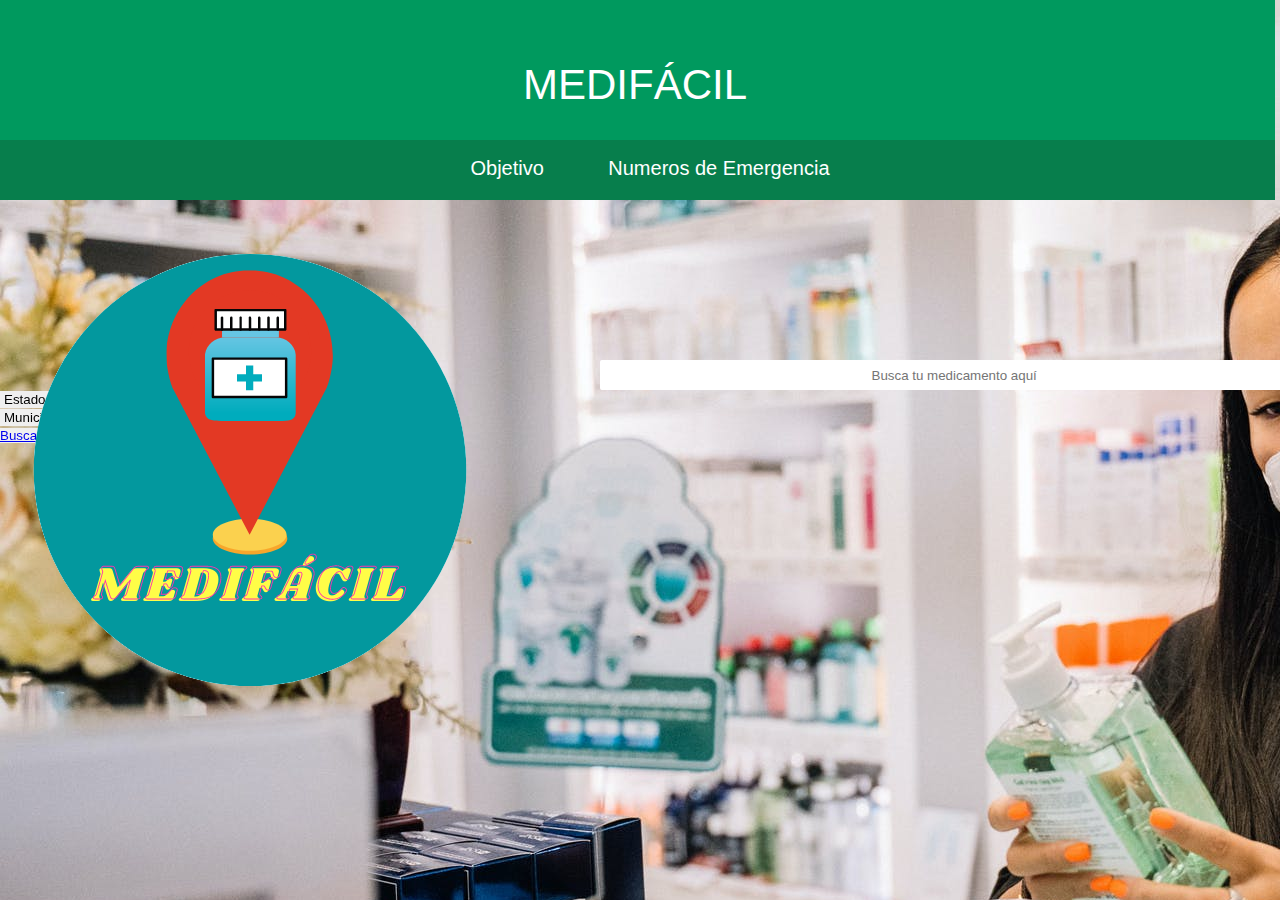
==== index.html @ c0e099c9 "commit medifacil" ====
<!DOCTYPE html>
<html lang="en">
<head>
  <meta charset="UTF-8">
  <meta name="viewport" content="width=device-width, initial-scale=1.0">
  <link rel="stylesheet" href="css/cabecera.css">
  <link rel="stylesheet" href="css/index.css">
  <title>Pagina Inicial</title>
</head>
<body style="background: url(css/img/fondo.jpeg);">
  <header>
    <h1>MEDIFÁCIL</h1>
    <nav>
        <a href="#"><a href="objetivo.html">Objetivo</a></a>
        <a href="#"><a href="num.html">Numeros de Emergencia</a></a>
    </nav>
  </header>

    <div class="form1">
      <form method="post">
          <input align = "center" type="text" placeholder="Busca tu medicamento aquí" name="caja_busqueda" id="caja_busqueda"/>
          <div class="estado">
            <select name="Estado">
              <option value="">Estado </option>
              <?
                while ($fila = $resultado->fetch_array()
                {
                  echo '<option value=</option>';
                }
              ?>
            </select>
          </div>
          <div class="municipios">
            <select name="municipio">
              <option value="">Municipio</option>
              <option value="limit 3">Nanchital</option>
              <option value="limit 6">Coatzacoalcos</option>
              <option value="limit 9">Ixhuatlan</option>
            </select>
          </div>
          <button name="buscar" type="submit"><a href="info.php">Buscar</a></button>
        </form>
    </div>

  <div class="logo">
    <img src="css/img/MEDIFACIL.png"title="Medifacil"/>
  </div>

</body>
---- css/cabecera.css ----
/*cabecera*/
  header{
    width: 100%;
    height: 200px;
    margin-left: -5px;
    background: rgb(0, 153, 94);
    text-align: center;
    position: fixed;
    top: 0;
    overflow: hidden;
    transition: all 0.5 ease;
}

header h1{
    font-size: 42px;
    margin-top: -30px;
    color: white;
    line-height: 230px;
    font-weight: 300;
    transition: all 0.3s ease;
}

header h1 i{
    font-weight: bold;
    text-transform: uppercase;
}

header nav{
    position: absolute;
    bottom: 0;
    height: 60px;
    line-height: 60px;
    width: 100%;
    background: rgb(7, 126, 76);

}

header nav a{
    color: white;
    font-display: inline-block;
    padding: 10px 15px;
    line-height: 1;
    text-decoration: none;
    border-radius: 5px;
    font-size: 20px;
}

header nav a:hover{
    background: black;
}
---- css/index.css ----
*{
    margin: 0;
    padding: 0;
    border: 0;
    vertical-align: baseline;
    box-sizing: border-box; 
    }

    body {
        font-family: Arial, Helvetica, sans-serif;
        background: cadetblue;
        padding-top: 70px;
        transition: padding-top 0.5s ease;

    }

  

    /*cuerpo de la pagina*/

    .form1{
        position:absolute;
        border-radius: 10px;
        outline: none;
        border: 0;
        font-family: Arial, Helvetica, sans-serif;
        border: 1px;
    }
    .form1 input{
        width: 90%;
        height: 30px;
        border-radius: 2px;
        text-align: center;
        align-items: center;
        margin-top: 290px;
        margin-left: 600px;
        padding: 5px;
        border: 0;
    }
    div municipio{
        width: 10%;
        height: 30px;
        border-radius: 2px;
        text-align: center;
        align-items: center;
        margin-top: 100px;
        margin-left: 500px;
        padding: 0px;
        border: 0;  
    } 


    .logo {
        width: 100px;
        height: 100px;
        margin-top: 150px;
        position: absolute;
    }
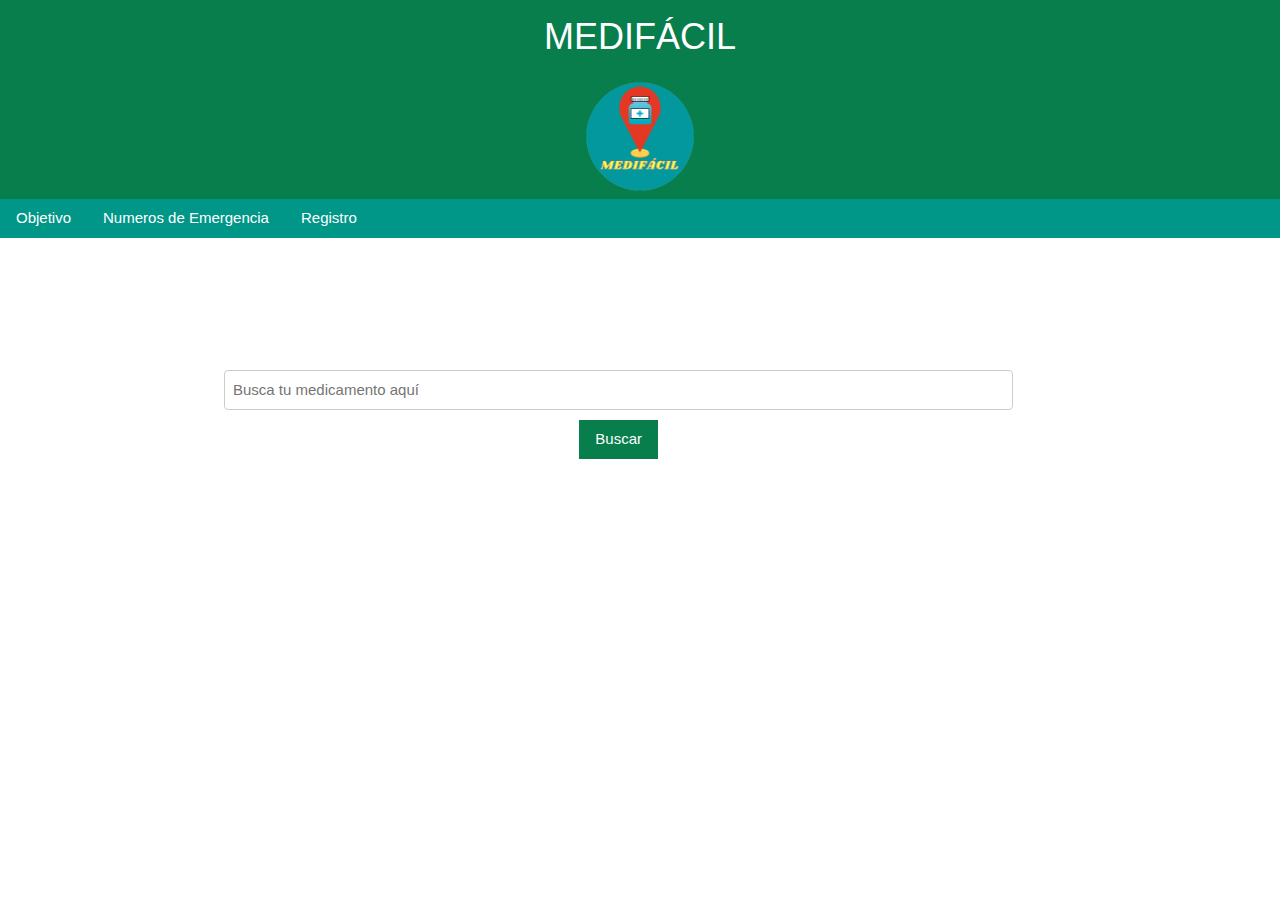
==== commit b9c90a6f: "app" ====
--- a/index.html
+++ b/index.html
@@ -1,49 +1,41 @@
+
 <!DOCTYPE html>
-<html lang="en">
+<html lang="es">
 <head>
   <meta charset="UTF-8">
   <meta name="viewport" content="width=device-width, initial-scale=1.0">
-  <link rel="stylesheet" href="css/cabecera.css">
+  <link rel="stylesheet" href="css/w3c.css">
   <link rel="stylesheet" href="css/index.css">
+  <script src="js/jquery-3.4.1.min.js"></script>
+  <script src="js/main.js"></script>
   <title>Pagina Inicial</title>
 </head>
-<body style="background: url(css/img/fondo.jpeg);">
-  <header>
-    <h1>MEDIFÁCIL</h1>
-    <nav>
-        <a href="#"><a href="objetivo.html">Objetivo</a></a>
-        <a href="#"><a href="num.html">Numeros de Emergencia</a></a>
-    </nav>
-  </header>
+<body class="w3-sand">
+  <div class="w3-row">
+    <div class="w3-container w3-teal w3-center">
+      <h1>MEDIFÁCIL</h1>
+      <img src="img/MEDIFACIL.png" title="Medifacil" style="max-width:10%;"/>
+    </div>
+  </div>
+  <div class="w3-row w3-bar w3-light-green">
+    <a href="objetivo.html" class="w3-bar-item w3-button w3-mobile">Objetivo</a>
+    <a href="num.html" class="w3-bar-item w3-button w3-mobile">Numeros de Emergencia</a>
+    <a href="register/form.php" class="w3-bar-item w3-button w3-mobile">Registro</a>
+  </div>
 
-    <div class="form1">
-      <form method="post">
-          <input align = "center" type="text" placeholder="Busca tu medicamento aquí" name="caja_busqueda" id="caja_busqueda"/>
-          <div class="estado">
-            <select name="Estado">
-              <option value="">Estado </option>
-              <?
-                while ($fila = $resultado->fetch_array()
-                {
-                  echo '<option value=</option>';
-                }
-              ?>
-            </select>
-          </div>
-          <div class="municipios">
-            <select name="municipio">
-              <option value="">Municipio</option>
-              <option value="limit 3">Nanchital</option>
-              <option value="limit 6">Coatzacoalcos</option>
-              <option value="limit 9">Ixhuatlan</option>
-            </select>
-          </div>
-          <button name="buscar" type="submit"><a href="info.php">Buscar</a></button>
+  
+    <!-- <div class="logo">
+      <div class="w3-third w3-container">
+        <img src="img/MEDIFACIL.png" title="Medifacil" style="max-width:85%;"/>
+      </div>
+    </div> -->
+    <div class="w3-twothird w3-container w3-center" style="margin-top:15%; margin-left: 15%; margin-bottom: 30px;">
+      <form class="w3-container" method="post">
+          <input class="w3-input w3-border w3-round-medium" type="text" placeholder="Busca tu medicamento aquí" name="caja_busqueda" id="caja_busqueda"/>
+          <button class="w3-button w3-teal" style="margin-top: 10px;" name="buscar" type="button" onclick="buscarDatos()">Buscar</button>
         </form>
     </div>
 
-  <div class="logo">
-    <img src="css/img/MEDIFACIL.png"title="Medifacil"/>
-  </div>
+<div class="w3-row-padding" id="resultadoShow"></div>
 
-</body>+</body>
--- a/css/w3c.css
+++ b/css/w3c.css
@@ -0,0 +1,235 @@
+/* W3.CSS 4.15 December 2020 by Jan Egil and Borge Refsnes */
+html{box-sizing:border-box}*,*:before,*:after{box-sizing:inherit}
+/* Extract from normalize.css by Nicolas Gallagher and Jonathan Neal git.io/normalize */
+html{-ms-text-size-adjust:100%;-webkit-text-size-adjust:100%}body{margin:0}
+article,aside,details,figcaption,figure,footer,header,main,menu,nav,section{display:block}summary{display:list-item}
+audio,canvas,progress,video{display:inline-block}progress{vertical-align:baseline}
+audio:not([controls]){display:none;height:0}[hidden],template{display:none}
+a{background-color:transparent}a:active,a:hover{outline-width:0}
+abbr[title]{border-bottom:none;text-decoration:underline;text-decoration:underline dotted}
+b,strong{font-weight:bolder}dfn{font-style:italic}mark{background:#ff0;color:#000}
+small{font-size:80%}sub,sup{font-size:75%;line-height:0;position:relative;vertical-align:baseline}
+sub{bottom:-0.25em}sup{top:-0.5em}figure{margin:1em 40px}img{border-style:none}
+code,kbd,pre,samp{font-family:monospace,monospace;font-size:1em}hr{box-sizing:content-box;height:0;overflow:visible}
+button,input,select,textarea,optgroup{font:inherit;margin:0}optgroup{font-weight:bold}
+button,input{overflow:visible}button,select{text-transform:none}
+button,[type=button],[type=reset],[type=submit]{-webkit-appearance:button}
+button::-moz-focus-inner,[type=button]::-moz-focus-inner,[type=reset]::-moz-focus-inner,[type=submit]::-moz-focus-inner{border-style:none;padding:0}
+button:-moz-focusring,[type=button]:-moz-focusring,[type=reset]:-moz-focusring,[type=submit]:-moz-focusring{outline:1px dotted ButtonText}
+fieldset{border:1px solid #c0c0c0;margin:0 2px;padding:.35em .625em .75em}
+legend{color:inherit;display:table;max-width:100%;padding:0;white-space:normal}textarea{overflow:auto}
+[type=checkbox],[type=radio]{padding:0}
+[type=number]::-webkit-inner-spin-button,[type=number]::-webkit-outer-spin-button{height:auto}
+[type=search]{-webkit-appearance:textfield;outline-offset:-2px}
+[type=search]::-webkit-search-decoration{-webkit-appearance:none}
+::-webkit-file-upload-button{-webkit-appearance:button;font:inherit}
+/* End extract */
+html,body{font-family:Verdana,sans-serif;font-size:15px;line-height:1.5}html{overflow-x:hidden}
+h1{font-size:36px}h2{font-size:30px}h3{font-size:24px}h4{font-size:20px}h5{font-size:18px}h6{font-size:16px}
+.w3-serif{font-family:serif}.w3-sans-serif{font-family:sans-serif}.w3-cursive{font-family:cursive}.w3-monospace{font-family:monospace}
+h1,h2,h3,h4,h5,h6{font-family:"Segoe UI",Arial,sans-serif;font-weight:400;margin:10px 0}.w3-wide{letter-spacing:4px}
+hr{border:0;border-top:1px solid #eee;margin:20px 0}
+.w3-image{max-width:100%;height:auto}img{vertical-align:middle}a{color:inherit}
+.w3-table,.w3-table-all{border-collapse:collapse;border-spacing:0;width:100%;display:table}.w3-table-all{border:1px solid #ccc}
+.w3-bordered tr,.w3-table-all tr{border-bottom:1px solid #ddd}.w3-striped tbody tr:nth-child(even){background-color:#f1f1f1}
+.w3-table-all tr:nth-child(odd){background-color:#fff}.w3-table-all tr:nth-child(even){background-color:#f1f1f1}
+.w3-hoverable tbody tr:hover,.w3-ul.w3-hoverable li:hover{background-color:#ccc}.w3-centered tr th,.w3-centered tr td{text-align:center}
+.w3-table td,.w3-table th,.w3-table-all td,.w3-table-all th{padding:8px 8px;display:table-cell;text-align:left;vertical-align:top}
+.w3-table th:first-child,.w3-table td:first-child,.w3-table-all th:first-child,.w3-table-all td:first-child{padding-left:16px}
+.w3-btn,.w3-button{border:none;display:inline-block;padding:8px 16px;vertical-align:middle;overflow:hidden;text-decoration:none;color:inherit;background-color:inherit;text-align:center;cursor:pointer;white-space:nowrap}
+.w3-btn:hover{box-shadow:0 8px 16px 0 rgba(0,0,0,0.2),0 6px 20px 0 rgba(0,0,0,0.19)}
+.w3-btn,.w3-button{-webkit-touch-callout:none;-webkit-user-select:none;-khtml-user-select:none;-moz-user-select:none;-ms-user-select:none;user-select:none}
+.w3-disabled,.w3-btn:disabled,.w3-button:disabled{cursor:not-allowed;opacity:0.3}.w3-disabled *,:disabled *{pointer-events:none}
+.w3-btn.w3-disabled:hover,.w3-btn:disabled:hover{box-shadow:none}
+.w3-badge,.w3-tag{background-color:#000;color:#fff;display:inline-block;padding-left:8px;padding-right:8px;text-align:center}.w3-badge{border-radius:50%}
+.w3-ul{list-style-type:none;padding:0;margin:0}.w3-ul li{padding:8px 16px;border-bottom:1px solid #ddd}.w3-ul li:last-child{border-bottom:none}
+.w3-tooltip,.w3-display-container{position:relative}.w3-tooltip .w3-text{display:none}.w3-tooltip:hover .w3-text{display:inline-block}
+.w3-ripple:active{opacity:0.5}.w3-ripple{transition:opacity 0s}
+.w3-input{padding:8px;display:block;border:8;border-bottom:1px solid #ccc;width:100%}
+.w3-select{padding:9px 0;width:100%;border:none;border-bottom:1px solid #ccc}
+.w3-dropdown-click,.w3-dropdown-hover{position:relative;display:inline-block;cursor:pointer}
+.w3-dropdown-hover:hover .w3-dropdown-content{display:block}
+.w3-dropdown-hover:first-child,.w3-dropdown-click:hover{background-color:#ccc;color:#000}
+.w3-dropdown-hover:hover > .w3-button:first-child,.w3-dropdown-click:hover > .w3-button:first-child{background-color:#ccc;color:#000}
+.w3-dropdown-content{cursor:auto;color:#000;background-color:#fff;display:none;position:absolute;min-width:160px;margin:0;padding:0;z-index:1}
+.w3-check,.w3-radio{width:24px;height:24px;position:relative;top:6px}
+.w3-sidebar{height:100%;width:200px;background-color:#fff;position:fixed!important;z-index:1;overflow:auto}
+.w3-bar-block .w3-dropdown-hover,.w3-bar-block .w3-dropdown-click{width:100%}
+.w3-bar-block .w3-dropdown-hover .w3-dropdown-content,.w3-bar-block .w3-dropdown-click .w3-dropdown-content{min-width:100%}
+.w3-bar-block .w3-dropdown-hover .w3-button,.w3-bar-block .w3-dropdown-click .w3-button{width:100%;text-align:left;padding:8px 16px}
+.w3-main,#main{transition:margin-left .4s}
+.w3-modal{z-index:3;display:none;padding-top:100px;position:fixed;left:0;top:0;width:100%;height:100%;overflow:auto;background-color:rgb(0,0,0);background-color:rgba(0,0,0,0.4)}
+.w3-modal-content{margin:auto;background-color:#fff;position:relative;padding:0;outline:0;width:600px}
+.w3-bar{width:100%;overflow:hidden}.w3-center .w3-bar{display:inline-block;width:auto}
+.w3-bar .w3-bar-item{padding:8px 16px;float:left;width:auto;border:none;display:block;outline:0}
+.w3-bar .w3-dropdown-hover,.w3-bar .w3-dropdown-click{position:static;float:left}
+.w3-bar .w3-button{white-space:normal}
+.w3-bar-block .w3-bar-item{width:100%;display:block;padding:8px 16px;text-align:left;border:none;white-space:normal;float:none;outline:0}
+.w3-bar-block.w3-center .w3-bar-item{text-align:center}.w3-block{display:block;width:100%}
+.w3-responsive{display:block;overflow-x:auto}
+.w3-container:after,.w3-container:before,.w3-panel:after,.w3-panel:before,.w3-row:after,.w3-row:before,.w3-row-padding:after,.w3-row-padding:before,
+.w3-cell-row:before,.w3-cell-row:after,.w3-clear:after,.w3-clear:before,.w3-bar:before,.w3-bar:after{content:"";display:table;clear:both}
+.w3-col,.w3-half,.w3-third,.w3-twothird,.w3-threequarter,.w3-quarter{float:left;width:100%}
+.w3-col.s1{width:8.33333%}.w3-col.s2{width:16.66666%}.w3-col.s3{width:24.99999%}.w3-col.s4{width:33.33333%}
+.w3-col.s5{width:41.66666%}.w3-col.s6{width:49.99999%}.w3-col.s7{width:58.33333%}.w3-col.s8{width:66.66666%}
+.w3-col.s9{width:74.99999%}.w3-col.s10{width:83.33333%}.w3-col.s11{width:91.66666%}.w3-col.s12{width:99.99999%}
+@media (min-width:601px){.w3-col.m1{width:8.33333%}.w3-col.m2{width:16.66666%}.w3-col.m3,.w3-quarter{width:24.99999%}.w3-col.m4,.w3-third{width:33.33333%}
+.w3-col.m5{width:41.66666%}.w3-col.m6,.w3-half{width:49.99999%}.w3-col.m7{width:58.33333%}.w3-col.m8,.w3-twothird{width:66.66666%}
+.w3-col.m9,.w3-threequarter{width:74.99999%}.w3-col.m10{width:83.33333%}.w3-col.m11{width:91.66666%}.w3-col.m12{width:99.99999%}}
+@media (min-width:993px){.w3-col.l1{width:8.33333%}.w3-col.l2{width:16.66666%}.w3-col.l3{width:24.99999%}.w3-col.l4{width:33.33333%}
+.w3-col.l5{width:41.66666%}.w3-col.l6{width:49.99999%}.w3-col.l7{width:58.33333%}.w3-col.l8{width:66.66666%}
+.w3-col.l9{width:74.99999%}.w3-col.l10{width:83.33333%}.w3-col.l11{width:91.66666%}.w3-col.l12{width:99.99999%}}
+.w3-rest{overflow:hidden}.w3-stretch{margin-left:-16px;margin-right:-16px}
+.w3-content,.w3-auto{margin-left:auto;margin-right:auto}.w3-content{max-width:980px}.w3-auto{max-width:1140px}
+.w3-cell-row{display:table;width:100%}.w3-cell{display:table-cell}
+.w3-cell-top{vertical-align:top}.w3-cell-middle{vertical-align:middle}.w3-cell-bottom{vertical-align:bottom}
+.w3-hide{display:none!important}.w3-show-block,.w3-show{display:block!important}.w3-show-inline-block{display:inline-block!important}
+@media (max-width:1205px){.w3-auto{max-width:95%}}
+@media (max-width:600px){.w3-modal-content{margin:0 10px;width:auto!important}.w3-modal{padding-top:30px}
+.w3-dropdown-hover.w3-mobile .w3-dropdown-content,.w3-dropdown-click.w3-mobile .w3-dropdown-content{position:relative}
+.w3-hide-small{display:none!important}.w3-mobile{display:block;width:100%!important}.w3-bar-item.w3-mobile,.w3-dropdown-hover.w3-mobile,.w3-dropdown-click.w3-mobile{text-align:center}
+.w3-dropdown-hover.w3-mobile,.w3-dropdown-hover.w3-mobile .w3-btn,.w3-dropdown-hover.w3-mobile .w3-button,.w3-dropdown-click.w3-mobile,.w3-dropdown-click.w3-mobile .w3-btn,.w3-dropdown-click.w3-mobile .w3-button{width:100%}}
+@media (max-width:768px){.w3-modal-content{width:500px}.w3-modal{padding-top:50px}}
+@media (min-width:993px){.w3-modal-content{width:900px}.w3-hide-large{display:none!important}.w3-sidebar.w3-collapse{display:block!important}}
+@media (max-width:992px) and (min-width:601px){.w3-hide-medium{display:none!important}}
+@media (max-width:992px){.w3-sidebar.w3-collapse{display:none}.w3-main{margin-left:0!important;margin-right:0!important}.w3-auto{max-width:100%}}
+.w3-top,.w3-bottom{position:fixed;width:100%;z-index:1}.w3-top{top:0}.w3-bottom{bottom:0}
+.w3-overlay{position:fixed;display:none;width:100%;height:100%;top:0;left:0;right:0;bottom:0;background-color:rgba(0,0,0,0.5);z-index:2}
+.w3-display-topleft{position:absolute;left:0;top:0}.w3-display-topright{position:absolute;right:0;top:0}
+.w3-display-bottomleft{position:absolute;left:0;bottom:0}.w3-display-bottomright{position:absolute;right:0;bottom:0}
+.w3-display-middle{position:absolute;top:50%;left:50%;transform:translate(-50%,-50%);-ms-transform:translate(-50%,-50%)}
+.w3-display-left{position:absolute;top:50%;left:0%;transform:translate(0%,-50%);-ms-transform:translate(-0%,-50%)}
+.w3-display-right{position:absolute;top:50%;right:0%;transform:translate(0%,-50%);-ms-transform:translate(0%,-50%)}
+.w3-display-topmiddle{position:absolute;left:50%;top:0;transform:translate(-50%,0%);-ms-transform:translate(-50%,0%)}
+.w3-display-bottommiddle{position:absolute;left:50%;bottom:0;transform:translate(-50%,0%);-ms-transform:translate(-50%,0%)}
+.w3-display-container:hover .w3-display-hover{display:block}.w3-display-container:hover span.w3-display-hover{display:inline-block}.w3-display-hover{display:none}
+.w3-display-position{position:absolute}
+.w3-circle{border-radius:50%}
+.w3-round-small{border-radius:2px}.w3-round,.w3-round-medium{border-radius:4px}.w3-round-large{border-radius:8px}.w3-round-xlarge{border-radius:16px}.w3-round-xxlarge{border-radius:32px}
+.w3-row-padding,.w3-row-padding>.w3-half,.w3-row-padding>.w3-third,.w3-row-padding>.w3-twothird,.w3-row-padding>.w3-threequarter,.w3-row-padding>.w3-quarter,.w3-row-padding>.w3-col{padding:0 8px}
+.w3-container,.w3-panel{padding:0.01em 16px}.w3-panel{margin-top:16px;margin-bottom:16px}
+.w3-code,.w3-codespan{font-family:Consolas,"courier new";font-size:16px}
+.w3-code{width:auto;background-color:#fff;padding:8px 12px;border-left:4px solid #4CAF50;word-wrap:break-word}
+.w3-codespan{color:crimson;background-color:#f1f1f1;padding-left:4px;padding-right:4px;font-size:110%}
+.w3-card,.w3-card-2{box-shadow:0 2px 5px 0 rgba(0,0,0,0.16),0 2px 10px 0 rgba(0,0,0,0.12)}
+.w3-card-4,.w3-hover-shadow:hover{box-shadow:0 4px 10px 0 rgba(0,0,0,0.2),0 4px 20px 0 rgba(0,0,0,0.19)}
+.w3-spin{animation:w3-spin 2s infinite linear}@keyframes w3-spin{0%{transform:rotate(0deg)}100%{transform:rotate(359deg)}}
+.w3-animate-fading{animation:fading 10s infinite}@keyframes fading{0%{opacity:0}50%{opacity:1}100%{opacity:0}}
+.w3-animate-opacity{animation:opac 0.8s}@keyframes opac{from{opacity:0} to{opacity:1}}
+.w3-animate-top{position:relative;animation:animatetop 0.4s}@keyframes animatetop{from{top:-300px;opacity:0} to{top:0;opacity:1}}
+.w3-animate-left{position:relative;animation:animateleft 0.4s}@keyframes animateleft{from{left:-300px;opacity:0} to{left:0;opacity:1}}
+.w3-animate-right{position:relative;animation:animateright 0.4s}@keyframes animateright{from{right:-300px;opacity:0} to{right:0;opacity:1}}
+.w3-animate-bottom{position:relative;animation:animatebottom 0.4s}@keyframes animatebottom{from{bottom:-300px;opacity:0} to{bottom:0;opacity:1}}
+.w3-animate-zoom {animation:animatezoom 0.6s}@keyframes animatezoom{from{transform:scale(0)} to{transform:scale(1)}}
+.w3-animate-input{transition:width 0.4s ease-in-out}.w3-animate-input:focus{width:100%!important}
+.w3-opacity,.w3-hover-opacity:hover{opacity:0.60}.w3-opacity-off,.w3-hover-opacity-off:hover{opacity:1}
+.w3-opacity-max{opacity:0.25}.w3-opacity-min{opacity:0.75}
+.w3-greyscale-max,.w3-grayscale-max,.w3-hover-greyscale:hover,.w3-hover-grayscale:hover{filter:grayscale(100%)}
+.w3-greyscale,.w3-grayscale{filter:grayscale(75%)}.w3-greyscale-min,.w3-grayscale-min{filter:grayscale(50%)}
+.w3-sepia{filter:sepia(75%)}.w3-sepia-max,.w3-hover-sepia:hover{filter:sepia(100%)}.w3-sepia-min{filter:sepia(50%)}
+.w3-tiny{font-size:10px!important}.w3-small{font-size:12px!important}.w3-medium{font-size:15px!important}.w3-large{font-size:18px!important}
+.w3-xlarge{font-size:24px!important}.w3-xxlarge{font-size:36px!important}.w3-xxxlarge{font-size:48px!important}.w3-jumbo{font-size:64px!important}
+.w3-left-align{text-align:left!important}.w3-right-align{text-align:right!important}.w3-justify{text-align:justify!important}.w3-center{text-align:center!important}
+.w3-border-0{border:0!important}.w3-border{border:1px solid #ccc!important}
+.w3-border-top{border-top:1px solid #ccc!important}.w3-border-bottom{border-bottom:1px solid #ccc!important}
+.w3-border-left{border-left:1px solid #ccc!important}.w3-border-right{border-right:1px solid #ccc!important}
+.w3-topbar{border-top:6px solid #ccc!important}.w3-bottombar{border-bottom:6px solid #ccc!important}
+.w3-leftbar{border-left:6px solid #ccc!important}.w3-rightbar{border-right:6px solid #ccc!important}
+.w3-section,.w3-code{margin-top:16px!important;margin-bottom:16px!important}
+.w3-margin{margin:16px!important}.w3-margin-top{margin-top:16px!important}.w3-margin-bottom{margin-bottom:16px!important}
+.w3-margin-left{margin-left:16px!important}.w3-margin-right{margin-right:16px!important}
+.w3-padding-small{padding:4px 8px!important}.w3-padding{padding:8px 16px!important}.w3-padding-large{padding:12px 24px!important}
+.w3-padding-16{padding-top:16px!important;padding-bottom:16px!important}.w3-padding-24{padding-top:24px!important;padding-bottom:24px!important}
+.w3-padding-32{padding-top:32px!important;padding-bottom:32px!important}.w3-padding-48{padding-top:48px!important;padding-bottom:48px!important}
+.w3-padding-64{padding-top:64px!important;padding-bottom:64px!important}
+.w3-padding-top-64{padding-top:64px!important}.w3-padding-top-48{padding-top:48px!important}
+.w3-padding-top-32{padding-top:32px!important}.w3-padding-top-24{padding-top:24px!important}
+.w3-left{float:left!important}.w3-right{float:right!important}
+.w3-button:hover{color:#000!important;background-color:#F2CA50!important}
+.w3-transparent,.w3-hover-none:hover{background-color:transparent!important}
+.w3-hover-none:hover{box-shadow:none!important}
+/* Colors */
+.w3-amber,.w3-hover-amber:hover{color:#000!important;background-color:#ffc107!important}
+.w3-aqua,.w3-hover-aqua:hover{color:#000!important;background-color:#00ffff!important}
+.w3-blue,.w3-hover-blue:hover{color:#fff!important;background-color:#2196F3!important}
+.w3-light-blue,.w3-hover-light-blue:hover{color:#000!important;background-color:#87CEEB!important}
+.w3-brown,.w3-hover-brown:hover{color:#fff!important;background-color:#795548!important}
+.w3-cyan,.w3-hover-cyan:hover{color:#000!important;background-color:#00bcd4!important}
+.w3-blue-grey,.w3-hover-blue-grey:hover,.w3-blue-gray,.w3-hover-blue-gray:hover{color:#fff!important;background-color:#607d8b!important}
+.w3-green,.w3-hover-green:hover{color:#fff!important;background-color:#4CAF50!important}
+.w3-light-green,.w3-hover-light-green:hover{color:#fff!important;background-color:#009688!important;}
+.w3-indigo,.w3-hover-indigo:hover{color:#fff!important;background-color:#3f51b5!important}
+.w3-khaki,.w3-hover-khaki:hover{color:#000!important;background-color:#f0e68c!important}
+.w3-lime,.w3-hover-lime:hover{color:#000!important;background-color:#cddc39!important}
+.w3-orange,.w3-hover-orange:hover{color:#000!important;background-color:#ff9800!important}
+.w3-deep-orange,.w3-hover-deep-orange:hover{color:#fff!important;background-color:#ff5722!important}
+.w3-pink,.w3-hover-pink:hover{color:#fff!important;background-color:#e91e63!important}
+.w3-purple,.w3-hover-purple:hover{color:#fff!important;background-color:#9c27b0!important}
+.w3-deep-purple,.w3-hover-deep-purple:hover{color:#fff!important;background-color:#673ab7!important}
+.w3-red,.w3-hover-red:hover{color:#fff!important;background-color:#f44336!important}
+.w3-sand,.w3-hover-sand:hover{color:#000!important;background-color:#fff!important}
+.w3-teal,.w3-hover-teal:hover{color:#fff!important;background-color:#077e4c!important}
+.w3-yellow,.w3-hover-yellow:hover{color:#000!important;background-color:#ffeb3b!important}
+.w3-white,.w3-hover-white:hover{color:#000!important;background-color:#fff!important}
+.w3-black,.w3-hover-black:hover{color:#fff!important;background-color:#000!important}
+.w3-grey,.w3-hover-grey:hover,.w3-gray,.w3-hover-gray:hover{color:#000!important;background-color:#9e9e9e!important}
+.w3-light-grey,.w3-hover-light-grey:hover,.w3-light-gray,.w3-hover-light-gray:hover{color:#000!important;background-color:#f1f1f1!important}
+.w3-dark-grey,.w3-hover-dark-grey:hover,.w3-dark-gray,.w3-hover-dark-gray:hover{color:#fff!important;background-color:#616161!important}
+.w3-pale-red,.w3-hover-pale-red:hover{color:#000!important;background-color:#ffdddd!important}
+.w3-pale-green,.w3-hover-pale-green:hover{color:#000!important;background-color:#ddffdd!important}
+.w3-pale-yellow,.w3-hover-pale-yellow:hover{color:#000!important;background-color:#ffffcc!important}
+.w3-pale-blue,.w3-hover-pale-blue:hover{color:#000!important;background-color:#ddffff!important}
+.w3-text-amber,.w3-hover-text-amber:hover{color:#ffc107!important}
+.w3-text-aqua,.w3-hover-text-aqua:hover{color:#00ffff!important}
+.w3-text-blue,.w3-hover-text-blue:hover{color:#2196F3!important}
+.w3-text-light-blue,.w3-hover-text-light-blue:hover{color:#87CEEB!important}
+.w3-text-brown,.w3-hover-text-brown:hover{color:#795548!important}
+.w3-text-cyan,.w3-hover-text-cyan:hover{color:#00bcd4!important}
+.w3-text-blue-grey,.w3-hover-text-blue-grey:hover,.w3-text-blue-gray,.w3-hover-text-blue-gray:hover{color:#607d8b!important}
+.w3-text-green,.w3-hover-text-green:hover{color:#4CAF50!important}
+.w3-text-light-green,.w3-hover-text-light-green:hover{color:#8bc34a!important}
+.w3-text-indigo,.w3-hover-text-indigo:hover{color:#3f51b5!important}
+.w3-text-khaki,.w3-hover-text-khaki:hover{color:#b4aa50!important}
+.w3-text-lime,.w3-hover-text-lime:hover{color:#cddc39!important}
+.w3-text-orange,.w3-hover-text-orange:hover{color:#ff9800!important}
+.w3-text-deep-orange,.w3-hover-text-deep-orange:hover{color:#ff5722!important}
+.w3-text-pink,.w3-hover-text-pink:hover{color:#e91e63!important}
+.w3-text-purple,.w3-hover-text-purple:hover{color:#9c27b0!important}
+.w3-text-deep-purple,.w3-hover-text-deep-purple:hover{color:#673ab7!important}
+.w3-text-red,.w3-hover-text-red:hover{color:#f44336!important}
+.w3-text-sand,.w3-hover-text-sand:hover{color:#fdf5e6!important}
+.w3-text-teal,.w3-hover-text-teal:hover{color:#009688!important}
+.w3-text-yellow,.w3-hover-text-yellow:hover{color:#d2be0e!important}
+.w3-text-white,.w3-hover-text-white:hover{color:#fff!important}
+.w3-text-black,.w3-hover-text-black:hover{color:#000!important}
+.w3-text-grey,.w3-hover-text-grey:hover,.w3-text-gray,.w3-hover-text-gray:hover{color:#757575!important}
+.w3-text-light-grey,.w3-hover-text-light-grey:hover,.w3-text-light-gray,.w3-hover-text-light-gray:hover{color:#f1f1f1!important}
+.w3-text-dark-grey,.w3-hover-text-dark-grey:hover,.w3-text-dark-gray,.w3-hover-text-dark-gray:hover{color:#3a3a3a!important}
+.w3-border-amber,.w3-hover-border-amber:hover{border-color:#ffc107!important}
+.w3-border-aqua,.w3-hover-border-aqua:hover{border-color:#00ffff!important}
+.w3-border-blue,.w3-hover-border-blue:hover{border-color:#2196F3!important}
+.w3-border-light-blue,.w3-hover-border-light-blue:hover{border-color:#87CEEB!important}
+.w3-border-brown,.w3-hover-border-brown:hover{border-color:#795548!important}
+.w3-border-cyan,.w3-hover-border-cyan:hover{border-color:#00bcd4!important}
+.w3-border-blue-grey,.w3-hover-border-blue-grey:hover,.w3-border-blue-gray,.w3-hover-border-blue-gray:hover{border-color:#607d8b!important}
+.w3-border-green,.w3-hover-border-green:hover{border-color:#4CAF50!important}
+.w3-border-light-green,.w3-hover-border-light-green:hover{border-color:#8bc34a!important}
+.w3-border-indigo,.w3-hover-border-indigo:hover{border-color:#3f51b5!important}
+.w3-border-khaki,.w3-hover-border-khaki:hover{border-color:#f0e68c!important}
+.w3-border-lime,.w3-hover-border-lime:hover{border-color:#cddc39!important}
+.w3-border-orange,.w3-hover-border-orange:hover{border-color:#ff9800!important}
+.w3-border-deep-orange,.w3-hover-border-deep-orange:hover{border-color:#ff5722!important}
+.w3-border-pink,.w3-hover-border-pink:hover{border-color:#e91e63!important}
+.w3-border-purple,.w3-hover-border-purple:hover{border-color:#9c27b0!important}
+.w3-border-deep-purple,.w3-hover-border-deep-purple:hover{border-color:#673ab7!important}
+.w3-border-red,.w3-hover-border-red:hover{border-color:#f44336!important}
+.w3-border-sand,.w3-hover-border-sand:hover{border-color:#fdf5e6!important}
+.w3-border-teal,.w3-hover-border-teal:hover{border-color:#009688!important}
+.w3-border-yellow,.w3-hover-border-yellow:hover{border-color:#ffeb3b!important}
+.w3-border-white,.w3-hover-border-white:hover{border-color:#fff!important}
+.w3-border-black,.w3-hover-border-black:hover{border-color:#000!important}
+.w3-border-grey,.w3-hover-border-grey:hover,.w3-border-gray,.w3-hover-border-gray:hover{border-color:#9e9e9e!important}
+.w3-border-light-grey,.w3-hover-border-light-grey:hover,.w3-border-light-gray,.w3-hover-border-light-gray:hover{border-color:#f1f1f1!important}
+.w3-border-dark-grey,.w3-hover-border-dark-grey:hover,.w3-border-dark-gray,.w3-hover-border-dark-gray:hover{border-color:#616161!important}
+.w3-border-pale-red,.w3-hover-border-pale-red:hover{border-color:#ffe7e7!important}.w3-border-pale-green,.w3-hover-border-pale-green:hover{border-color:#e7ffe7!important}
+.w3-border-pale-yellow,.w3-hover-border-pale-yellow:hover{border-color:#ffffcc!important}.w3-border-pale-blue,.w3-hover-border-pale-blue:hover{border-color:#e7ffff!important}
--- a/css/index.css
+++ b/css/index.css
@@ -1,58 +1,8 @@
-*{
-    margin: 0;
-    padding: 0;
-    border: 0;
-    vertical-align: baseline;
-    box-sizing: border-box; 
+    .logo{
+        margin-top:5%;
+  
     }
 
-    body {
-        font-family: Arial, Helvetica, sans-serif;
-        background: cadetblue;
-        padding-top: 70px;
-        transition: padding-top 0.5s ease;
-
-    }
-
-  
-
-    /*cuerpo de la pagina*/
-
-    .form1{
-        position:absolute;
-        border-radius: 10px;
-        outline: none;
-        border: 0;
-        font-family: Arial, Helvetica, sans-serif;
-        border: 1px;
-    }
-    .form1 input{
-        width: 90%;
-        height: 30px;
-        border-radius: 2px;
-        text-align: center;
-        align-items: center;
-        margin-top: 290px;
-        margin-left: 600px;
-        padding: 5px;
-        border: 0;
-    }
-    div municipio{
-        width: 10%;
-        height: 30px;
-        border-radius: 2px;
-        text-align: center;
-        align-items: center;
-        margin-top: 100px;
-        margin-left: 500px;
-        padding: 0px;
-        border: 0;  
-    } 
-
-
-    .logo {
-        width: 100px;
-        height: 100px;
-        margin-top: 150px;
-        position: absolute;
+    form{
+        margin-top: -60px;
     }